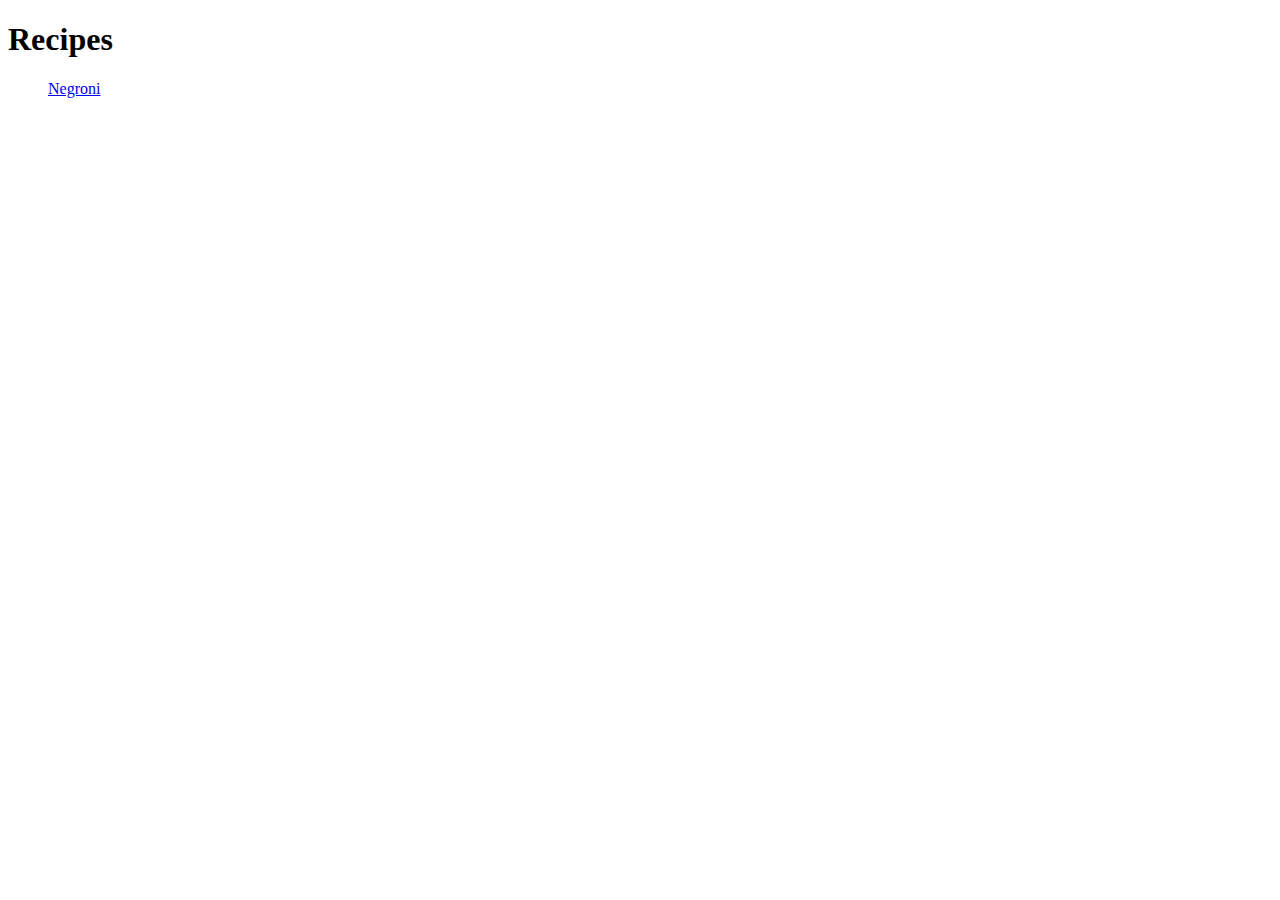
==== index.html @ 7e3410f3 "update index.html, negroni.html, added negroni.jpg" ====
<!DOCTYPE html>
<html lang="en">
<head>
    <meta charset="UTF-8">
    <title>The Odin Project - Recipes</title>
</head>
<body>
    <h1>Recipes</h1>
        <ul><a href="./html/negroni.html">Negroni</a></ul>
        
</body>
</html>
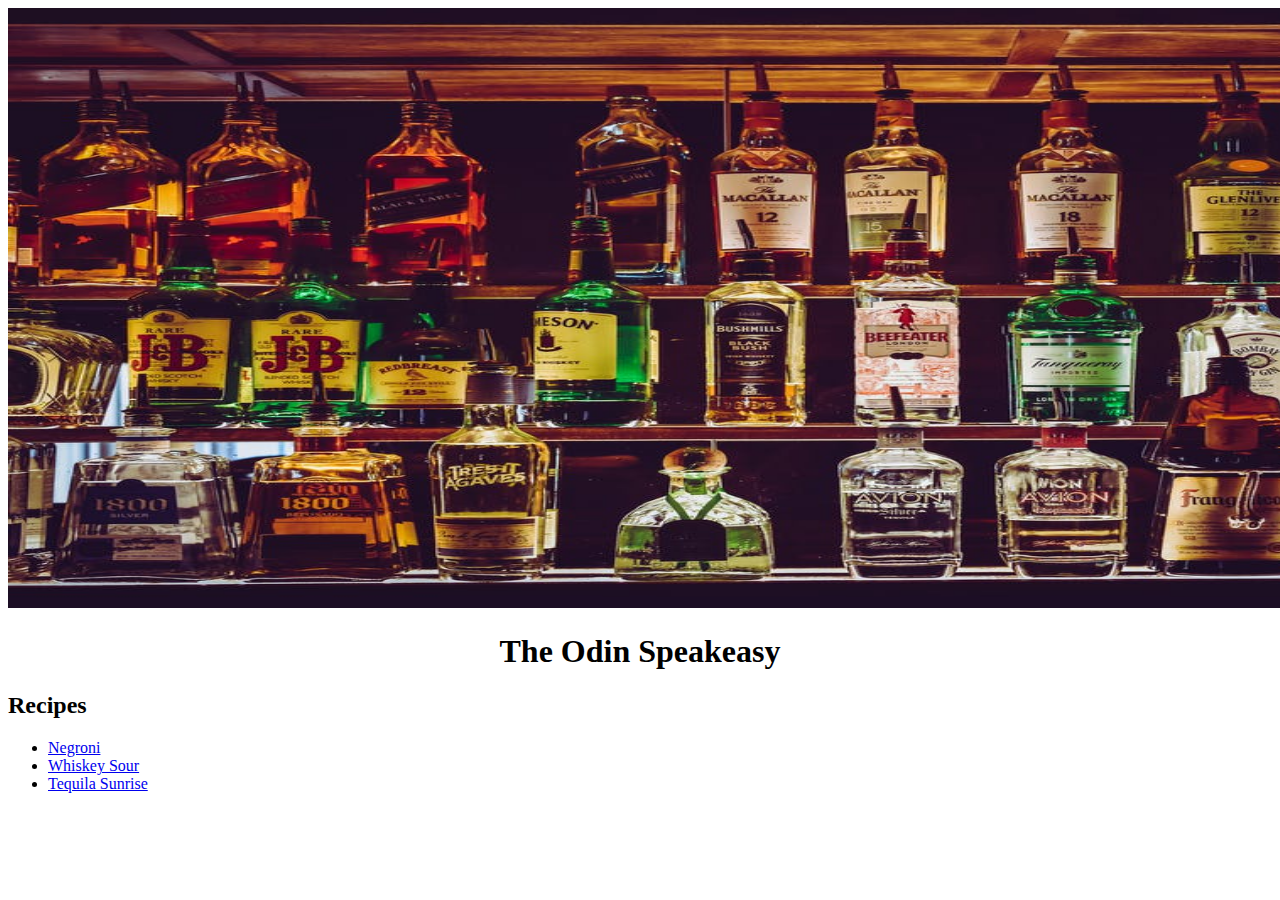
==== commit d6ca2001: "completed index.html and tequila sunrise recipe" ====
--- a/index.html
+++ b/index.html
@@ -2,11 +2,18 @@
 <html lang="en">
 <head>
     <meta charset="UTF-8">
-    <title>The Odin Project - Recipes</title>
+    <title>The Odin Speakeasy</title>
 </head>
 <body>
-    <h1>Recipes</h1>
-        <ul><a href="./html/negroni.html">Negroni</a></ul>
-        
+
+    <img src="./photo/background.jpeg" alt="Various bottles of liquor displayed on a bar shelf." width="1900" height="600">
+    <h1><center>The Odin Speakeasy</center></h1>
+    <h2>Recipes</h2>
+        <ul>
+            <li><a href="./html/negroni.html">Negroni</a></li>
+            <li><a href="./html/whiskey_sour.html">Whiskey Sour</a></li>
+            <li><a href="./html/tequila_sunrise.html">Tequila Sunrise</a></li>
+        </ul>
+
 </body>
 </html>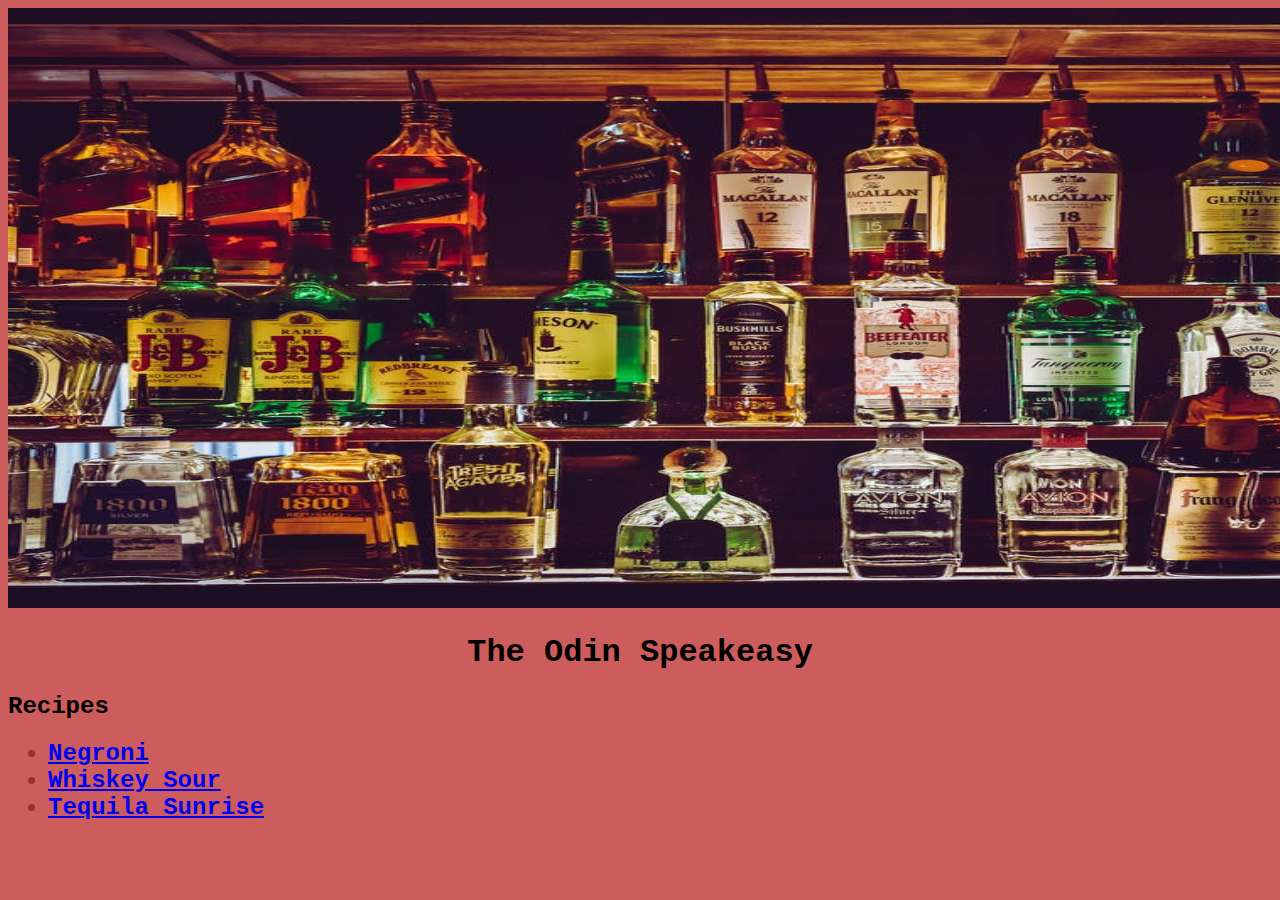
==== commit 23fbf624: "modified css styling on index.html and all subpages" ====
--- a/index.html
+++ b/index.html
@@ -3,6 +3,7 @@
 <head>
     <meta charset="UTF-8">
     <title>The Odin Speakeasy</title>
+    <link rel="stylesheet" href="styles.css">
 </head>
 <body>
 
@@ -10,9 +11,9 @@
     <h1><center>The Odin Speakeasy</center></h1>
     <h2>Recipes</h2>
         <ul>
-            <li><a href="./html/negroni.html">Negroni</a></li>
-            <li><a href="./html/whiskey_sour.html">Whiskey Sour</a></li>
-            <li><a href="./html/tequila_sunrise.html">Tequila Sunrise</a></li>
+            <li class="recipe-link"><a href="./html/negroni.html">Negroni</a></li>
+            <li class="recipe-link"><a href="./html/whiskey_sour.html">Whiskey Sour</a></li>
+            <li class="recipe-link"><a href="./html/tequila_sunrise.html">Tequila Sunrise</a></li>
         </ul>
 
 </body>
--- a/styles.css
+++ b/styles.css
@@ -0,0 +1,41 @@
+.recipe-link{
+    font-size: 24px;
+    font-weight: bold;
+    color: brown;
+}
+
+.recipe-head{
+    color: blue;
+    font-size: 40px;
+    text-align: center;
+}
+
+.drink-image {
+    width: 400px;
+    height: auto;
+    display: block;
+    margin-left: auto;
+    margin-right: auto;
+}
+
+.ingredients {
+    text-decoration: underline;
+    color: blueviolet;
+    font-weight: bold;
+    
+}
+
+* {
+    background: indianred;
+    font-family: 'Monaco', Courier, monospace;
+}
+
+.barware {
+    text-decoration: underline;
+    color: chartreuse;
+}
+
+.steps {
+    text-decoration: underline;
+    color: maroon;
+}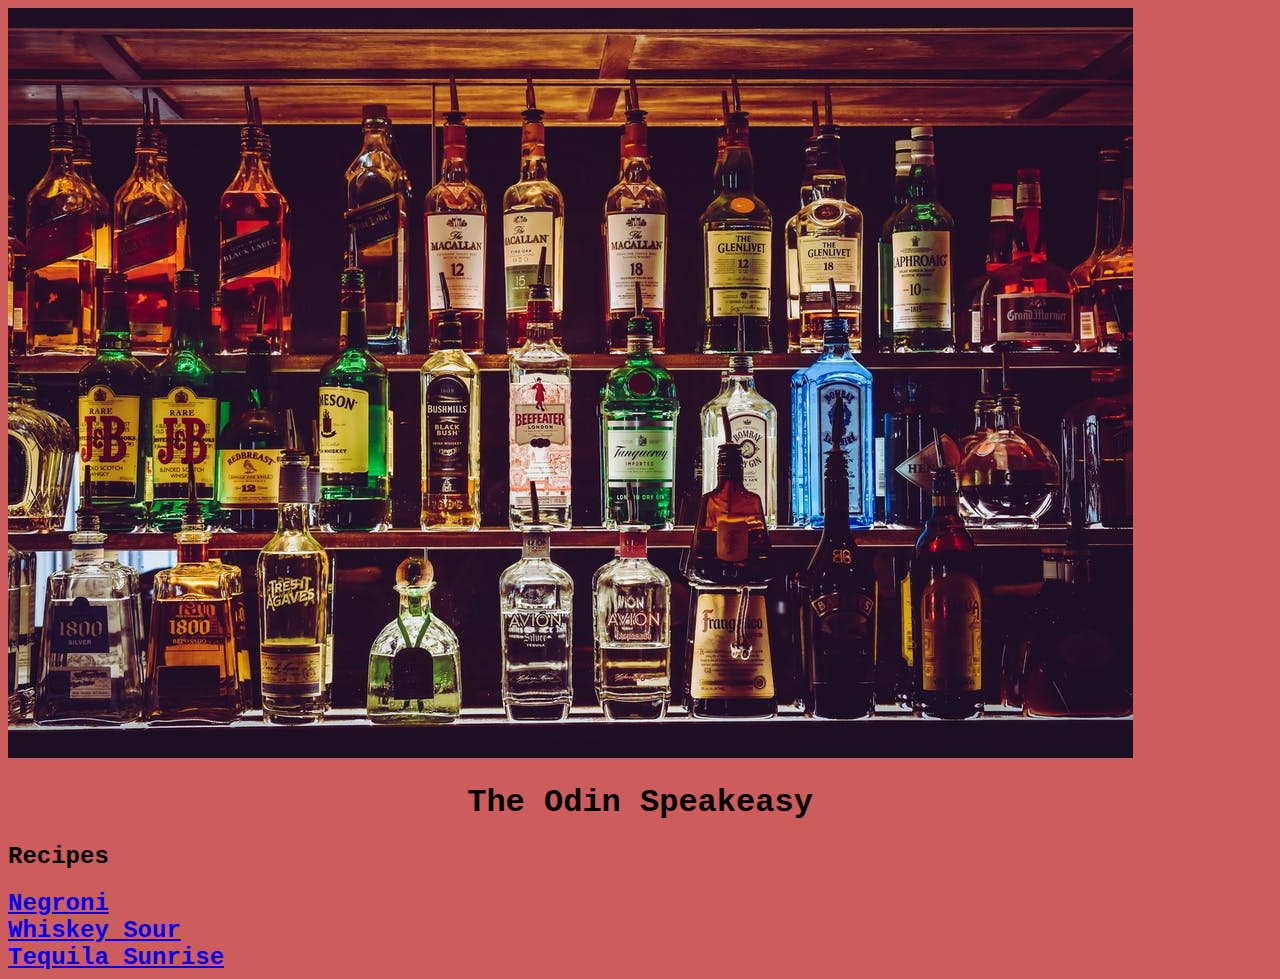
==== commit f886bbe1: "updated index.html css classes for formatting" ====
--- a/index.html
+++ b/index.html
@@ -7,14 +7,11 @@
 </head>
 <body>
 
-    <img src="./photo/background.jpeg" alt="Various bottles of liquor displayed on a bar shelf." width="1900" height="600">
+    <img class="home-image" src="./photo/background.jpeg" alt="Various bottles of liquor displayed on a bar shelf.">
     <h1><center>The Odin Speakeasy</center></h1>
-    <h2>Recipes</h2>
-        <ul>
-            <li class="recipe-link"><a href="./html/negroni.html">Negroni</a></li>
-            <li class="recipe-link"><a href="./html/whiskey_sour.html">Whiskey Sour</a></li>
-            <li class="recipe-link"><a href="./html/tequila_sunrise.html">Tequila Sunrise</a></li>
-        </ul>
-
+    <h2 class="home-recipes">Recipes</h2>
+            <li class="recipe-link"><a class="link" href="./html/negroni.html">Negroni</a></li>
+            <li class="recipe-link"><a class="link" href="./html/whiskey_sour.html">Whiskey Sour</a></li>
+            <li class="recipe-link"><a class="link" href="./html/tequila_sunrise.html">Tequila Sunrise</a></li>
 </body>
 </html>